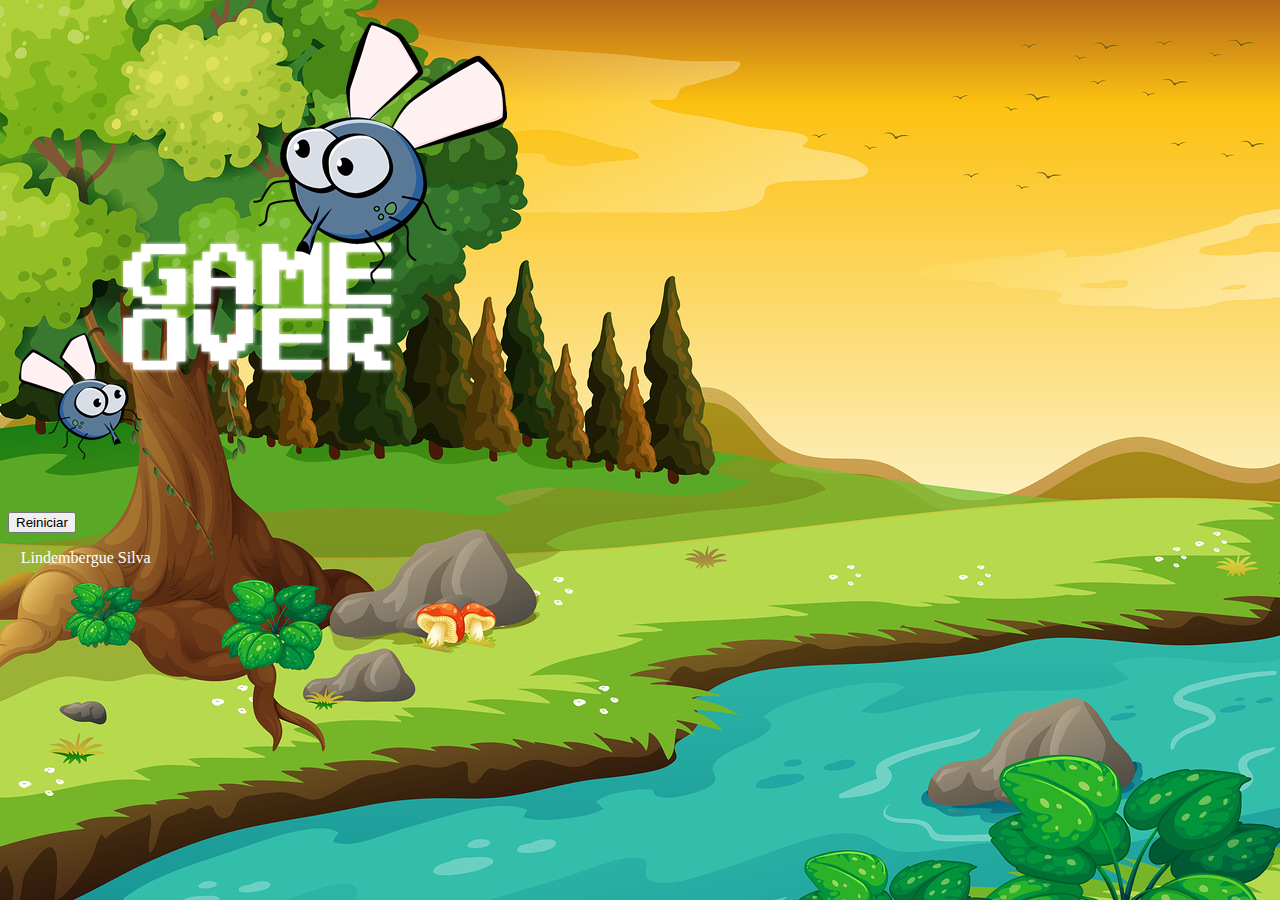
==== fim_de_jogo.html @ 8aa808cf "App Mata Mosquito por Lindembergue" ====
<!DOCTYPE html>
<html lang="pt-br">
	<head>
		<!-- Required meta tags -->
		<meta charset="utf-8">
		<meta name="viewport" content="width=device-width, initial-scale=1, shrink-to-fit=no">
		<title>Fim</title>

		<!-- Bootstrap CSS -->
		<link rel="stylesheet" href="https://cdn.jsdelivr.net/npm/bootstrap@4.6.0/dist/css/bootstrap.min.css" integrity="sha384-B0vP5xmATw1+K9KRQjQERJvTumQW0nPEzvF6L/Z6nronJ3oUOFUFpCjEUQouq2+l" crossorigin="anonymous">

		<link rel="stylesheet" type="text/css" href="estilo.css">
	</head>
	<body>
		<div class="container">
			
			<div class="row">
				<div class="col">
					<div class="d-flex justify-content-center"> <!-- classe que centraliza o elemento ao centro -->
					<img src="imagens/game_over.png">
					</div>

				</div>
			</div>

			<div class="row">
				<div class="col">
					<div class="d-flex justify-content-center"> <!-- classe que centraliza o elemento ao centro -->
					<button type="button" class="btn btn-dark btn-lg" onclick="window.location.href = 'index.html'" > Reiniciar </button>
					</div>

				</div>
			</div>
		</div>

		<footer><p style="color:white; margin-left:0.8em; margin-bottom:1em;">Lindembergue Silva</p></footer>

	</body>
</html>
---- estilo.css ----
html{
	cursor: url(imagens/mata_mosquito.png) 30 30, auto;
}


body{
	background-image: url(imagens/bg.jpg);
	background-repeat: no-repeat;
	background-size: 100%;
}

.mosquito1{
	width: 50px;
	height: 50px;
}

.mosquito2{
	width: 70px;
	height: 70px;
}

.mosquito3{
	width: 90px;
	height: 90px;
}

.ladoA{
	transform: scaleX(1);
}

.ladoB{
	transform: scaleX(-1);
}

.painel{
	position: absolute;
	width: 190px;
	padding: 10px;
	left: 0px;
	bottom: 0px;
	border-top: solid 1px #fff;
	background-color: #fff;
	opacity: 0.7;
}
.vidas{
	float: left;
}
.cronometro{
	float: left;
	font-size: 20px;
	font-weight: bold;
}
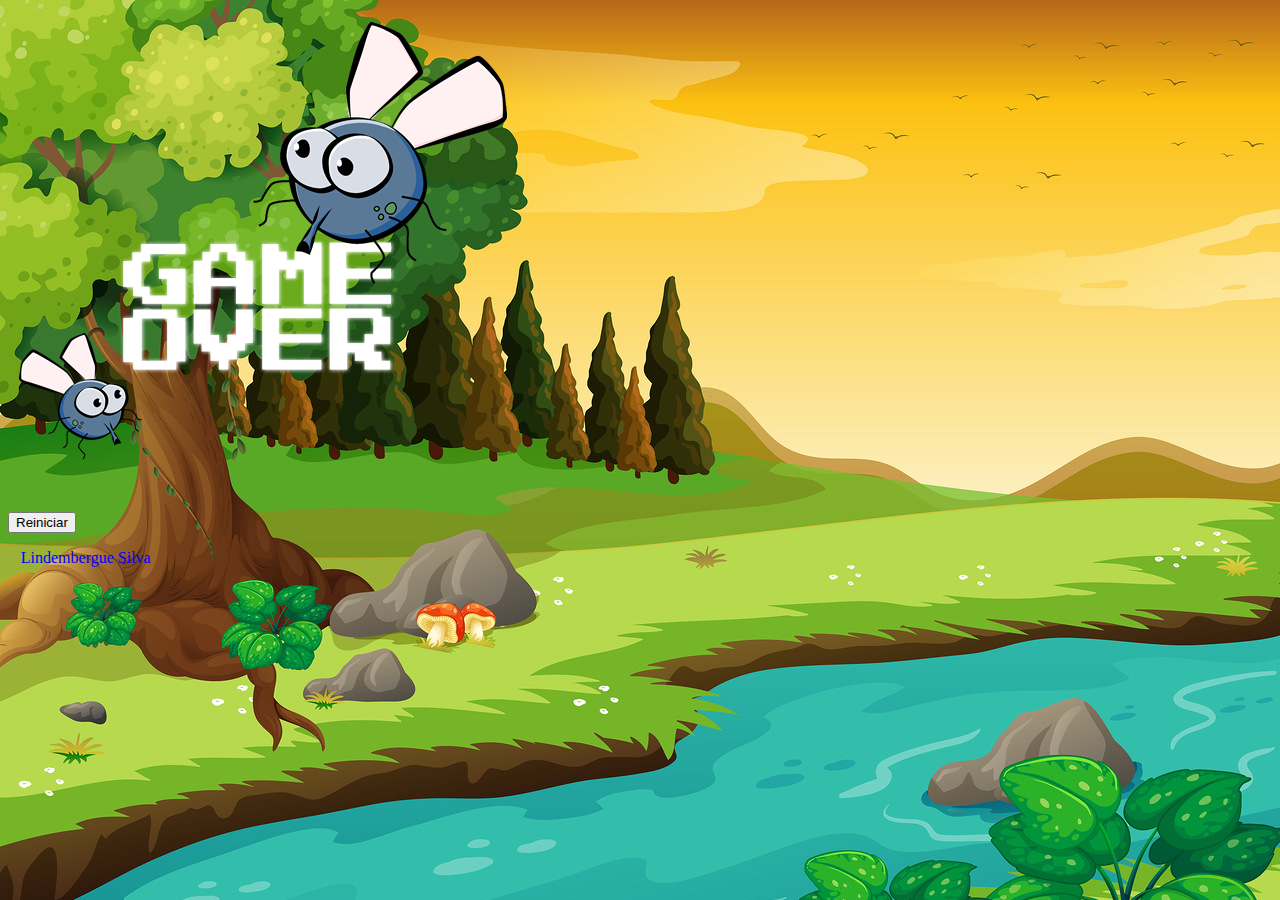
==== commit c26dd5b7: "Update fim_de_jogo.html" ====
--- a/fim_de_jogo.html
+++ b/fim_de_jogo.html
@@ -33,7 +33,7 @@
 			</div>
 		</div>
 
-		<footer><p style="color:white; margin-left:0.8em; margin-bottom:1em;">Lindembergue Silva</p></footer>
+		<footer><p style="color:blue; margin-left:0.8em; margin-bottom:1em;">Lindembergue Silva</p></footer>
 
 	</body>
-</html>+</html>
